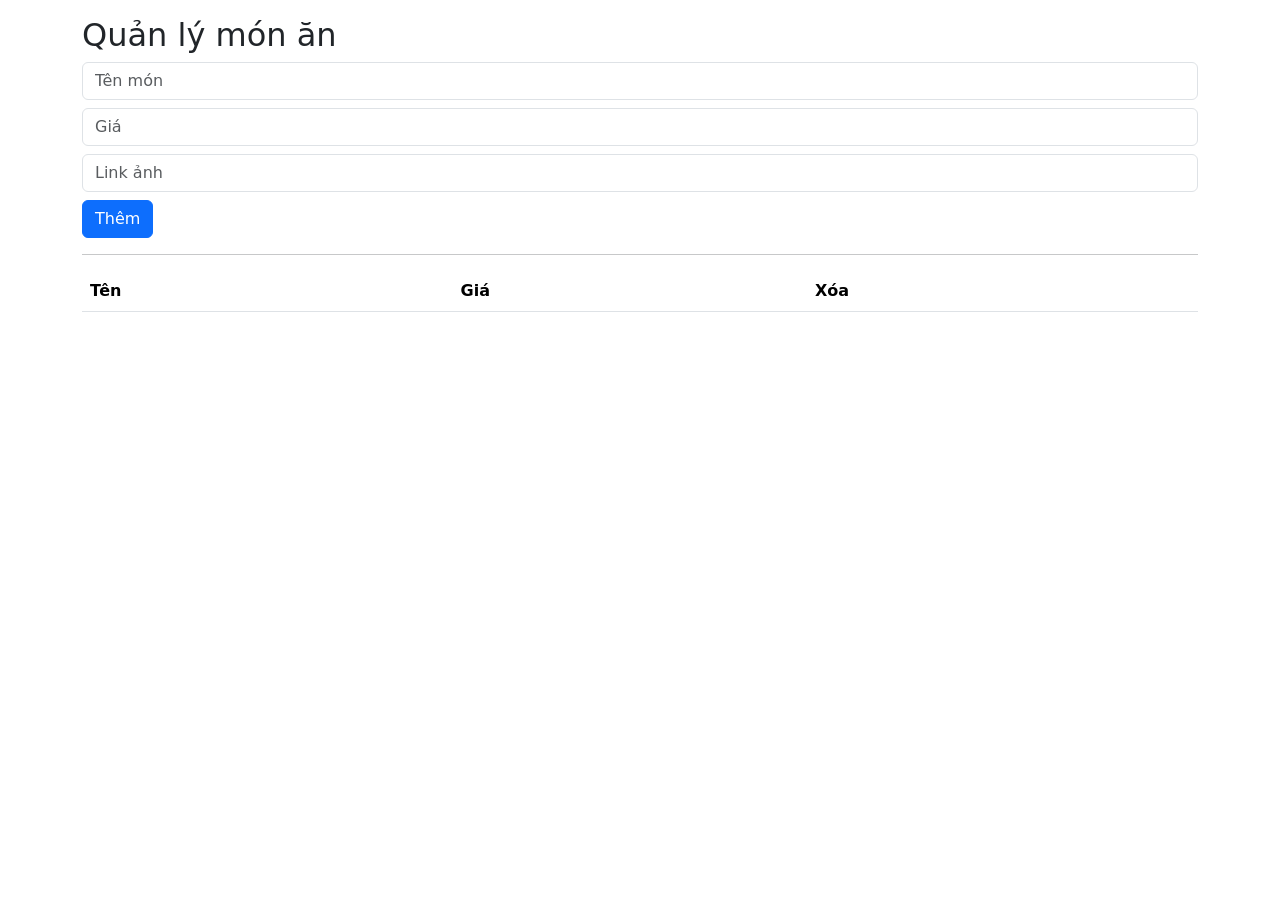
==== admin.html @ 8e28cb80 "QuickOrder" ====
<!DOCTYPE html>

<html>

<head>

<meta charset="UTF-8">

<title>Admin</title>

<link href="https://cdn.jsdelivr.net/npm/bootstrap@5.3.0/dist/css/bootstrap.min.css" rel="stylesheet">

</head>

<body>

<div class="container">

<h2 class="mt-3">

Quản lý món ăn

</h2>

<input
id="name"
class="form-control mb-2"
placeholder="Tên món">

<input
id="price"
class="form-control mb-2"
placeholder="Giá">

<input
id="image"
class="form-control mb-2"
placeholder="Link ảnh">

<button
class="btn btn-primary"

onclick="addItem()">

Thêm

</button>

<hr>

<table class="table">

<thead>

<tr>

<th>Tên</th>

<th>Giá</th>

<th>Xóa</th>

</tr>

</thead>

<tbody id="table">

</tbody>

</table>

</div>

<script src="js/api.js"></script>

<script src="js/admin.js"></script>

</body>

</html>
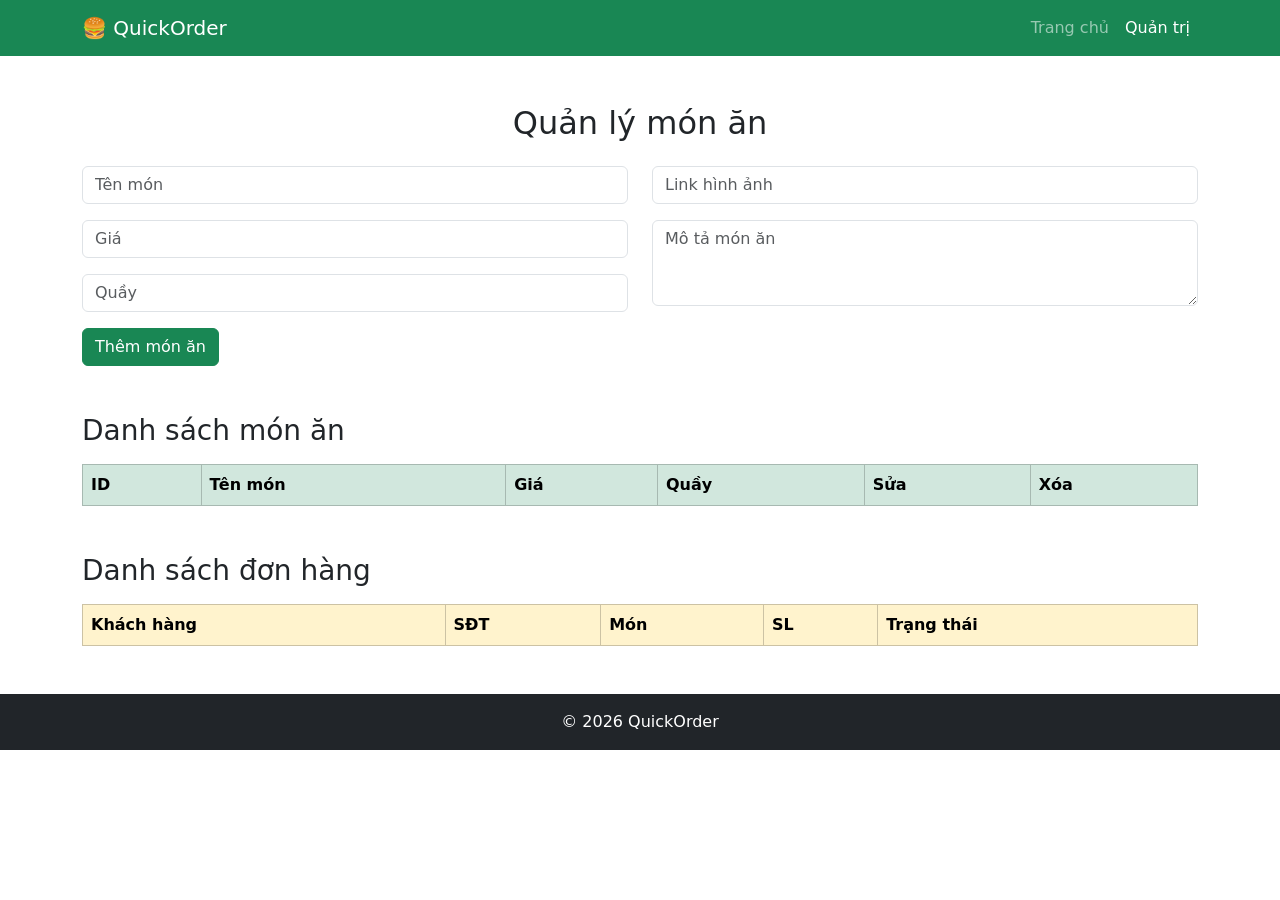
==== commit 3316d493: "QuickOrder" ====
--- a/admin.html
+++ b/admin.html
@@ -1,77 +1,219 @@
 <!DOCTYPE html>
-
-<html>
+<html lang="vi">
 
 <head>
 
-<meta charset="UTF-8">
-
-<title>Admin</title>
-
-<link href="https://cdn.jsdelivr.net/npm/bootstrap@5.3.0/dist/css/bootstrap.min.css" rel="stylesheet">
+    <meta charset="UTF-8">
+    <meta name="viewport" content="width=device-width, initial-scale=1.0">
+
+    <title>Quản trị - QuickOrder</title>
+
+    <!-- Bootstrap -->
+    <link href="https://cdn.jsdelivr.net/npm/bootstrap@5.3.3/dist/css/bootstrap.min.css" rel="stylesheet">
+
+    <!-- CSS -->
+    <link rel="stylesheet" href="css/style.css">
 
 </head>
 
 <body>
 
-<div class="container">
-
-<h2 class="mt-3">
-
-Quản lý món ăn
-
-</h2>
-
-<input
-id="name"
-class="form-control mb-2"
-placeholder="Tên món">
-
-<input
-id="price"
-class="form-control mb-2"
-placeholder="Giá">
-
-<input
-id="image"
-class="form-control mb-2"
-placeholder="Link ảnh">
-
-<button
-class="btn btn-primary"
-
-onclick="addItem()">
-
-Thêm
-
-</button>
-
-<hr>
-
-<table class="table">
-
-<thead>
-
-<tr>
-
-<th>Tên</th>
-
-<th>Giá</th>
-
-<th>Xóa</th>
-
-</tr>
-
-</thead>
-
-<tbody id="table">
-
-</tbody>
-
-</table>
+<!-- ================= MENU ================= -->
+
+<nav class="navbar navbar-expand-lg navbar-dark bg-success">
+
+    <div class="container">
+
+        <a class="navbar-brand" href="index.html">
+
+            🍔 QuickOrder
+
+        </a>
+
+        <button class="navbar-toggler"
+            data-bs-toggle="collapse"
+            data-bs-target="#menu">
+
+            <span class="navbar-toggler-icon"></span>
+
+        </button>
+
+        <div class="collapse navbar-collapse" id="menu">
+
+            <ul class="navbar-nav ms-auto">
+
+                <li class="nav-item">
+
+                    <a class="nav-link" href="index.html">
+
+                        Trang chủ
+
+                    </a>
+
+                </li>
+
+                <li class="nav-item">
+
+                    <a class="nav-link active" href="admin.html">
+
+                        Quản trị
+
+                    </a>
+
+                </li>
+
+            </ul>
+
+        </div>
+
+    </div>
+
+</nav>
+
+<!-- ================= FORM ================= -->
+
+<div class="container mt-5">
+
+    <h2 class="text-center mb-4">
+
+        Quản lý món ăn
+
+    </h2>
+
+    <div class="row">
+
+        <div class="col-md-6">
+
+            <input
+                id="name"
+                class="form-control mb-3"
+                placeholder="Tên món">
+
+            <input
+                id="price"
+                class="form-control mb-3"
+                placeholder="Giá">
+
+            <input
+                id="restaurant"
+                class="form-control mb-3"
+                placeholder="Quầy">
+
+        </div>
+
+        <div class="col-md-6">
+
+            <input
+                id="image"
+                class="form-control mb-3"
+                placeholder="Link hình ảnh">
+
+            <textarea
+                id="description"
+                class="form-control mb-3"
+                rows="3"
+                placeholder="Mô tả món ăn"></textarea>
+
+        </div>
+
+    </div>
+
+    <button
+        class="btn btn-success"
+        onclick="addItem()">
+
+        Thêm món ăn
+
+    </button>
 
 </div>
 
+<!-- ================= DANH SÁCH ================= -->
+
+<div class="container mt-5">
+
+    <h3 class="mb-3">
+
+        Danh sách món ăn
+
+    </h3>
+
+    <table class="table table-bordered table-hover">
+
+        <thead class="table-success">
+
+            <tr>
+
+                <th>ID</th>
+
+                <th>Tên món</th>
+
+                <th>Giá</th>
+
+                <th>Quầy</th>
+
+                <th>Sửa</th>
+
+                <th>Xóa</th>
+
+            </tr>
+
+        </thead>
+
+        <tbody id="tableFood">
+
+        </tbody>
+
+    </table>
+
+</div>
+
+<!-- ================= ĐƠN HÀNG ================= -->
+
+<div class="container mt-5">
+
+    <h3 class="mb-3">
+
+        Danh sách đơn hàng
+
+    </h3>
+
+    <table class="table table-bordered">
+
+        <thead class="table-warning">
+
+            <tr>
+
+                <th>Khách hàng</th>
+
+                <th>SĐT</th>
+
+                <th>Món</th>
+
+                <th>SL</th>
+
+                <th>Trạng thái</th>
+
+            </tr>
+
+        </thead>
+
+        <tbody id="tableOrder">
+
+        </tbody>
+
+    </table>
+
+</div>
+
+<footer class="bg-dark text-white text-center p-3 mt-5">
+
+    © 2026 QuickOrder
+
+</footer>
+
+<script src="https://cdn.jsdelivr.net/npm/bootstrap@5.3.3/dist/js/bootstrap.bundle.min.js"></script>
+
 <script src="js/api.js"></script>
 
 <script src="js/admin.js"></script>
